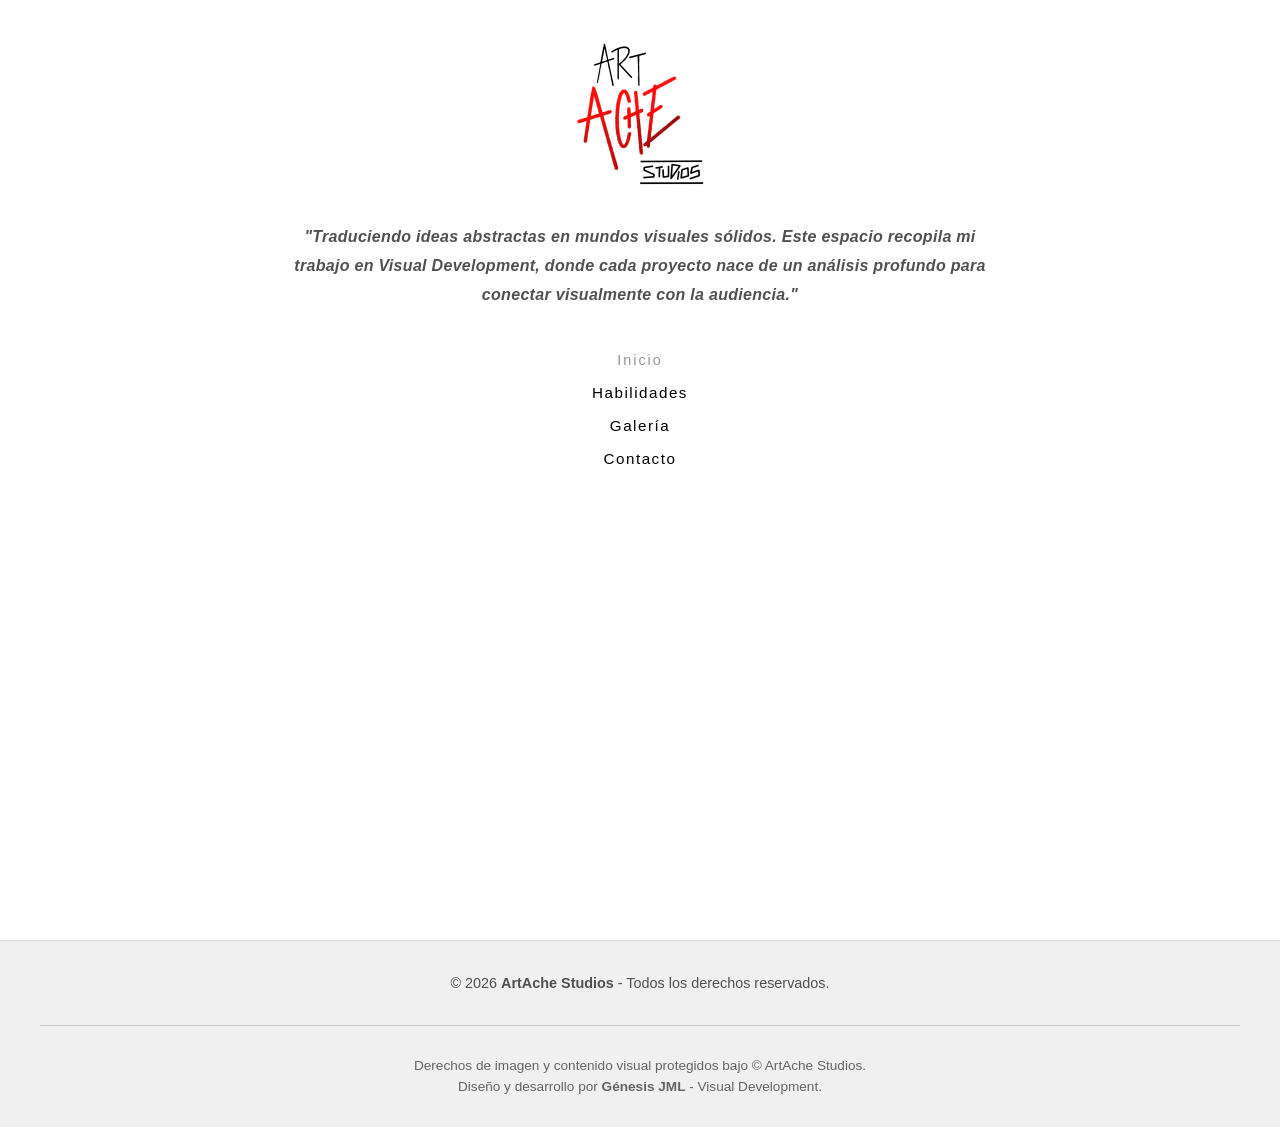
==== index.html @ 7deac29c "optimizacion" ====
<!DOCTYPE html>
<html lang="en">
  <head>
    <meta charset="UTF-8" />
    <meta name="viewport" content="width=device-width, initial-scale=1.0" />
    <meta http-equiv="X-UA-Compatible" content="ie=edge" />
    <title>HTML + CSS</title>
    <link rel="stylesheet" href="styles.css" />
  </head>
  <body>
    <div class="contenedor_pricipal">
      <aside class="navbar">
        <img src="logo.png" class="imglogo" alt="" />
        <p class="descripcion">"<strong><i>Traduciendo ideas abstractas en mundos visuales sólidos. Este espacio recopila mi trabajo en Visual Development, donde cada proyecto nace de un análisis profundo para conectar visualmente con la audiencia.</i></strong>"</p>
        <nav class="Menu">
          <span class="menu-active">Inicio</span>
          <a href="Habilidades.html">Habilidades</a>
          <a href="IMGS.html">Galería</a>
          <a href="Contacto.html">Contacto</a>
        </nav>
        <img src="assets/b2.gif" alt="" class="gif-content" />
      </aside>
      <main class="contenido">
      </main>
    </div>

    <footer class="footer">
      <div class="footer-content">
        <div class="footer-text">
          © 2026 <strong>ArtAche Studios</strong> - Todos los derechos reservados.
        </div>
        <div class="footer-divider"></div>
        <div class="footer-copyright">
          Derechos de imagen y contenido visual protegidos bajo © ArtAche Studios.<br>
          Diseño y desarrollo por <strong>Génesis JML</strong> - Visual Development.
        </div>
      </div>
    </footer>
  </body>
</html>
---- styles.css ----
* {
  margin: 0;
  padding: 0;
  box-sizing: border-box;
  font-family: 'Trebuchet MS', 'Segoe UI', sans-serif;
  line-height: 1.5;
}
.contenedor_pricipal {
  display: flex;
  flex-direction: column;
  min-height: 100vh;
  align-items: center;
}
.navbar {
  display: flex;
  flex-direction: column;
  width: 100%;
  max-width: 800px;
  padding: 40px 30px;
  background-color: rgb(255, 255, 255);
  gap: 18px;
  justify-content: flex-start;
  align-items: center;
}

.Menu {
  display: flex;
  flex-direction: column;
  gap: 10px;
  width: 100%;
  margin-top: 8px;
}

.Menu a {
  text-decoration: none;
  color: rgb(0, 0, 0);
  font-size: 0.95rem;
  letter-spacing: 1.5px;
  transition: color 0.3s;
  text-align: center;
  font-weight: 500;
}

.Menu a:hover {
  color: rgb(149, 149, 149);
}

.menu-active {
  display: block;
  color: rgb(149, 149, 149);
  font-size: 0.9rem;
  letter-spacing: 2px;
  text-align: center;
  cursor: default;
  font-weight: 500;
}
.contenido {
  display: flex;
  flex-direction: column;
  align-items: center;
  justify-content: center;
  width: 100%;
  max-width: 800px;
  padding: 20px;
  background-color: rgb(255, 255, 255);
}

.contenido-scroll {
  padding: 40px 30px;
  overflow-y: auto;
  gap: 28px;
}

.contenido img {
  width: 100%;
  height: auto;
  max-width: 100%;
}
.gif-content {
  max-width: 90%;
  object-fit: contain;
  margin-top: 20px;
  border-radius: 8px;
  transition: transform 0.3s;
}
aside img {
  height: auto;
}
.imglogo {
  width: 100%;
  max-width: 150px;
  aspect-ratio: 1 / 1;
  object-fit: contain;
}

.descripcion {
  text-align: center;
  font-family: 'Trebuchet MS', 'Segoe UI', sans-serif;
  font-size: 1rem;
  line-height: 1.8;
  color: rgb(80, 80, 80);
  padding: 10px 20px;
  letter-spacing: 0.3px;
  font-weight: 600;
  margin: 5px 0;
  font-style: italic;
}

/* Footer Styles */
.footer {
  background-color: rgb(240, 240, 240);
  border-top: 1px solid rgb(220, 220, 220);
  padding: 30px 20px;
  margin-top: 40px;
  width: 100%;
}

.footer-content {
  max-width: 1200px;
  margin: 0 auto;
  display: flex;
  flex-direction: column;
  gap: 20px;
  text-align: center;
}

.footer-text {
  color: rgb(80, 80, 80);
  font-size: 0.9rem;
  line-height: 1.7;
  font-weight: 400;
}

.footer-copyright {
  color: rgb(100, 100, 100);
  font-size: 0.85rem;
  font-weight: 500;
}

.footer-divider {
  height: 1px;
  background-color: rgb(200, 200, 200);
  margin: 10px 0;
}

/* Responsive - Tablets grandes (1025px y menores) */
@media (max-width: 1024px) {
  .navbar {
    padding: 38px 28px;
    gap: 16px;
  }
  
  .contenido-scroll {
    padding: 38px 28px;
    gap: 26px;
  }
  
  .gif-content {
    max-width: 88%;
  }
}

/* Responsive - Tablets (769px - 768px) */
@media (max-width: 768px) {
  .contenedor_pricipal {
    flex-direction: column;
  }
  
  .navbar {
    width: 100%;
    padding: 32px 22px;
    align-items: center;
    gap: 15px;
  }
  
  .imglogo {
    max-width: 120px;
  }
  
  .Menu {
    gap: 9px;
    margin-top: 6px;
  }
  
  .Menu a {
    font-size: 0.9rem;
    letter-spacing: 1.2px;
  }
  
  .descripcion {
    font-size: 0.95rem;
    line-height: 1.7;
    padding: 8px 15px;
    margin: 3px 0;
  }
  
  .contenido {
    width: 100%;
    min-height: auto;
    justify-content: center;
  }
  
  .contenido-scroll {
    padding: 32px 22px;
    gap: 24px;
  }
  
  .gif-content {
    max-width: 95%;
    margin-top: 18px;
  }

  .footer {
    padding: 22px 18px;
    margin-top: 28px;
  }

  .footer-content {
    gap: 12px;
  }

  .footer-text {
    font-size: 0.9rem;
    line-height: 1.6;
  }

  .footer-copyright {
    font-size: 0.8rem;
  }
}

/* Responsive - Tablets pequeños / Phablets (481px - 600px) */
@media (max-width: 600px) {
  .navbar {
    padding: 28px 18px;
    gap: 13px;
  }
  
  .imglogo {
    max-width: 110px;
  }
  
  .Menu a {
    font-size: 0.85rem;
    letter-spacing: 1.1px;
  }
  
  .contenido-scroll {
    padding: 28px 18px;
    gap: 22px;
  }
  
  .gif-content {
    max-width: 92%;
    margin-top: 16px;
  }
}

/* Responsive - Móviles (480px y menores) */
@media (max-width: 480px) {
  .navbar {
    padding: 24px 14px;
    gap: 13px;
  }
  
  .imglogo {
    max-width: 100px;
  }
  
  .Menu {
    gap: 8px;
    margin-top: 5px;
  }
  
  .Menu a {
    font-size: 0.85rem;
    letter-spacing: 1px;
    font-weight: 400;
  }
  
  .descripcion {
    font-size: 0.9rem;
    line-height: 1.65;
    padding: 8px 12px;
    margin: 2px 0;
  }
  
  .contenido {
    padding: 12px;
    min-height: 250px;
  }
  
  .contenido-scroll {
    padding: 22px 14px;
    gap: 20px;
  }
  
  .gif-content {
    max-width: 95%;
    margin-top: 15px;
  }

  .footer {
    padding: 18px 12px;
    margin-top: 20px;
  }

  .footer-content {
    gap: 10px;
  }

  .footer-text {
    font-size: 0.85rem;
    line-height: 1.6;
  }

  .footer-copyright {
    font-size: 0.75rem;
  }
}

/* Responsive - Móviles muy pequeños (360px y menores) */
@media (max-width: 360px) {
  .navbar {
    padding: 20px 11px;
    gap: 12px;
  }
  
  .imglogo {
    max-width: 90px;
  }
  
  .Menu a {
    font-size: 0.8rem;
    letter-spacing: 0.8px;
  }
  
  .descripcion {
    font-size: 0.85rem;
    line-height: 1.6;
    padding: 6px 10px;
    margin: 1px 0;
  }
  
  .contenido-scroll {
    padding: 18px 11px;
    gap: 18px;
  }
  
  .gif-content {
    max-width: 90%;
    margin-top: 12px;
  }
  
  .footer {
    padding: 15px 10px;
    margin-top: 16px;
  }
}
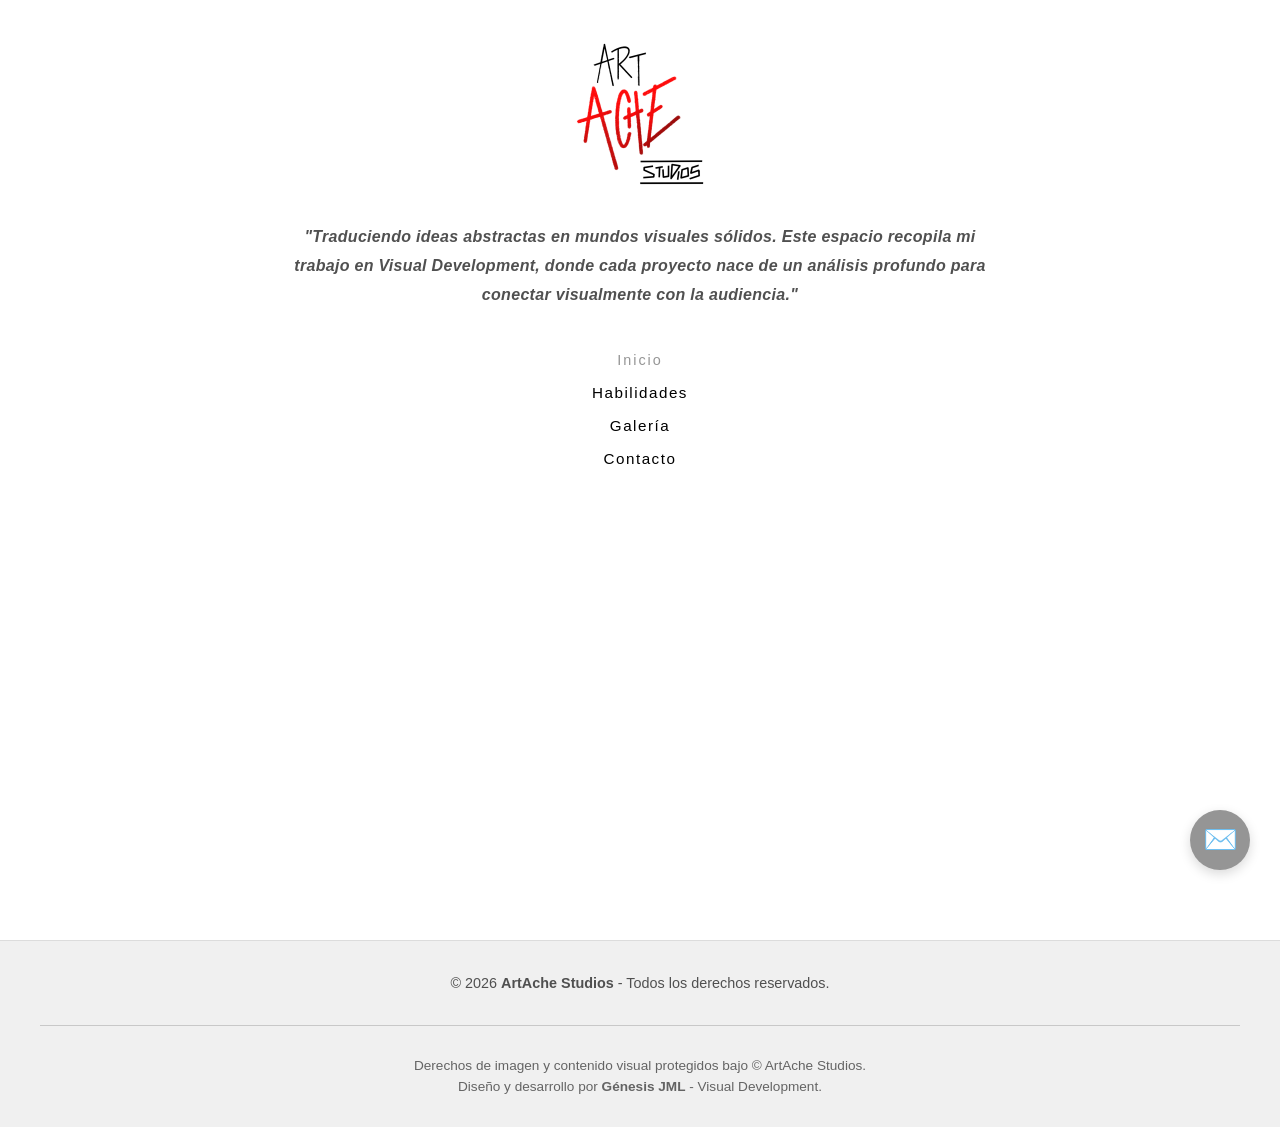
==== commit e0c09b24: "boton de contacto" ====
--- a/index.html
+++ b/index.html
@@ -4,7 +4,7 @@
     <meta charset="UTF-8" />
     <meta name="viewport" content="width=device-width, initial-scale=1.0" />
     <meta http-equiv="X-UA-Compatible" content="ie=edge" />
-    <title>HTML + CSS</title>
+    <title>ArtAche Studios - Inicio</title>
     <link rel="stylesheet" href="styles.css" />
   </head>
   <body>
@@ -36,5 +36,10 @@
         </div>
       </div>
     </footer>
+
+    <!-- Botón flotante de email -->
+    <a href="mailto:artachestudios@gmail.com" class="floating-email-btn" title="Enviar email">
+      ✉️
+    </a>
   </body>
 </html>
--- a/styles.css
+++ b/styles.css
@@ -356,4 +356,43 @@
     padding: 15px 10px;
     margin-top: 16px;
   }
+}
+
+/* Botón flotante de email */
+.floating-email-btn {
+  position: fixed;
+  bottom: 30px;
+  right: 30px;
+  width: 60px;
+  height: 60px;
+  background-color: rgb(149, 149, 149);
+  border-radius: 50%;
+  display: flex;
+  align-items: center;
+  justify-content: center;
+  font-size: 28px;
+  text-decoration: none;
+  box-shadow: 0 4px 12px rgba(0, 0, 0, 0.15);
+  transition: all 0.3s ease;
+  z-index: 1000;
+}
+
+.floating-email-btn:hover {
+  background-color: rgb(120, 120, 120);
+  box-shadow: 0 6px 16px rgba(0, 0, 0, 0.25);
+  transform: translateY(-3px);
+}
+
+.floating-email-btn:active {
+  transform: translateY(-1px);
+}
+
+@media (max-width: 600px) {
+  .floating-email-btn {
+    width: 55px;
+    height: 55px;
+    bottom: 20px;
+    right: 20px;
+    font-size: 24px;
+  }
 }
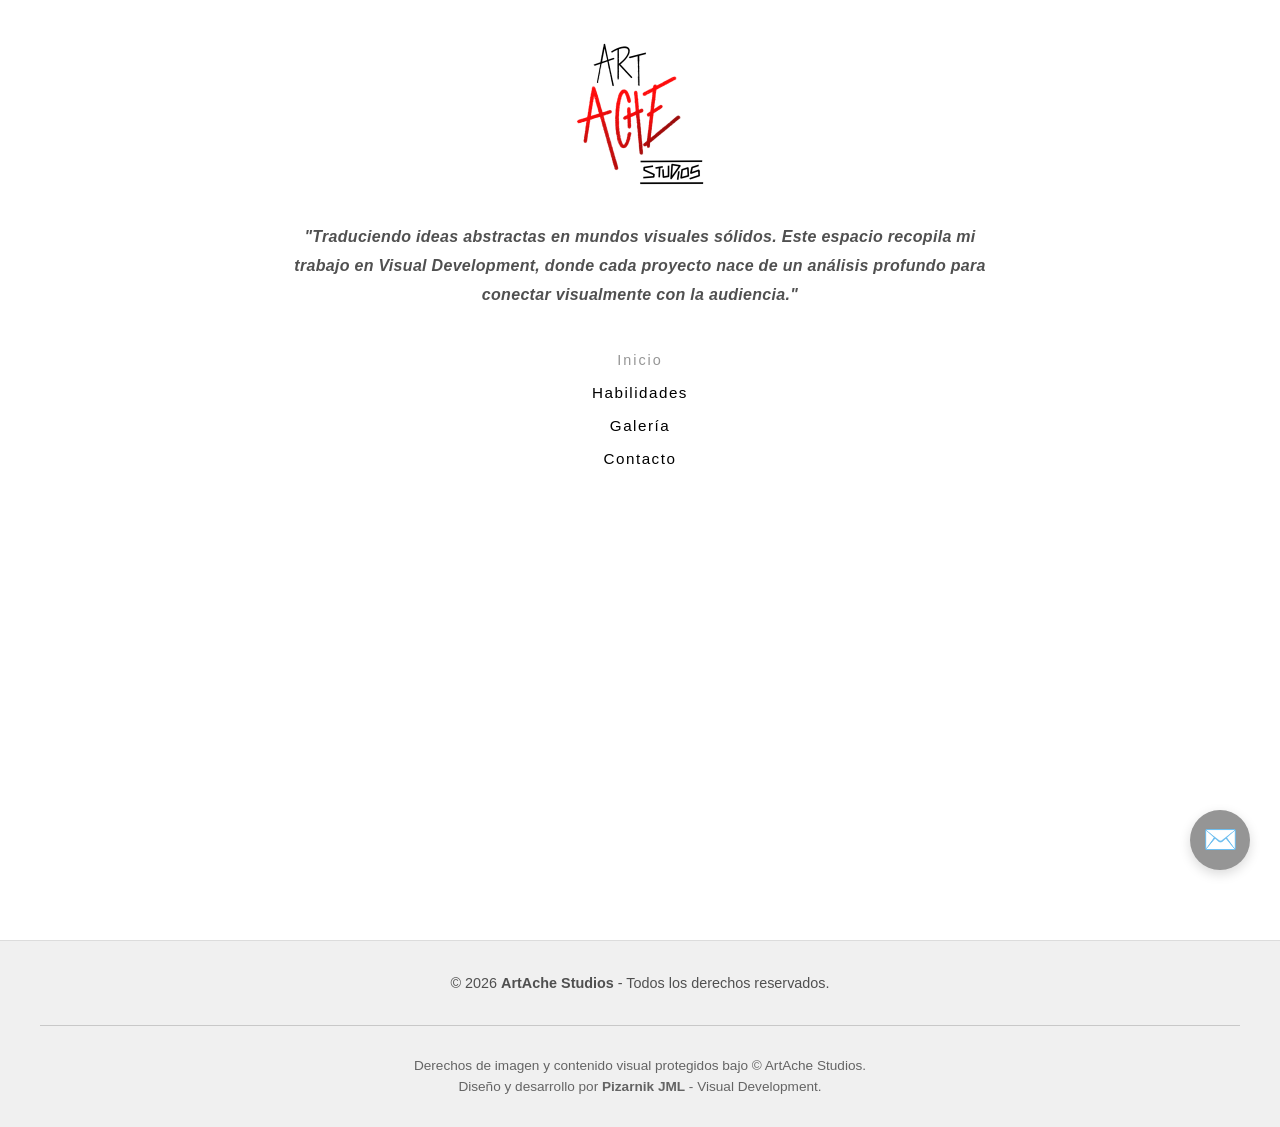
==== commit 5fd4e1bc: "modificacion de botones" ====
--- a/index.html
+++ b/index.html
@@ -32,7 +32,7 @@
         <div class="footer-divider"></div>
         <div class="footer-copyright">
           Derechos de imagen y contenido visual protegidos bajo © ArtAche Studios.<br>
-          Diseño y desarrollo por <strong>Génesis JML</strong> - Visual Development.
+          Diseño y desarrollo por <strong>Pizarnik JML</strong> - Visual Development.
         </div>
       </div>
     </footer>
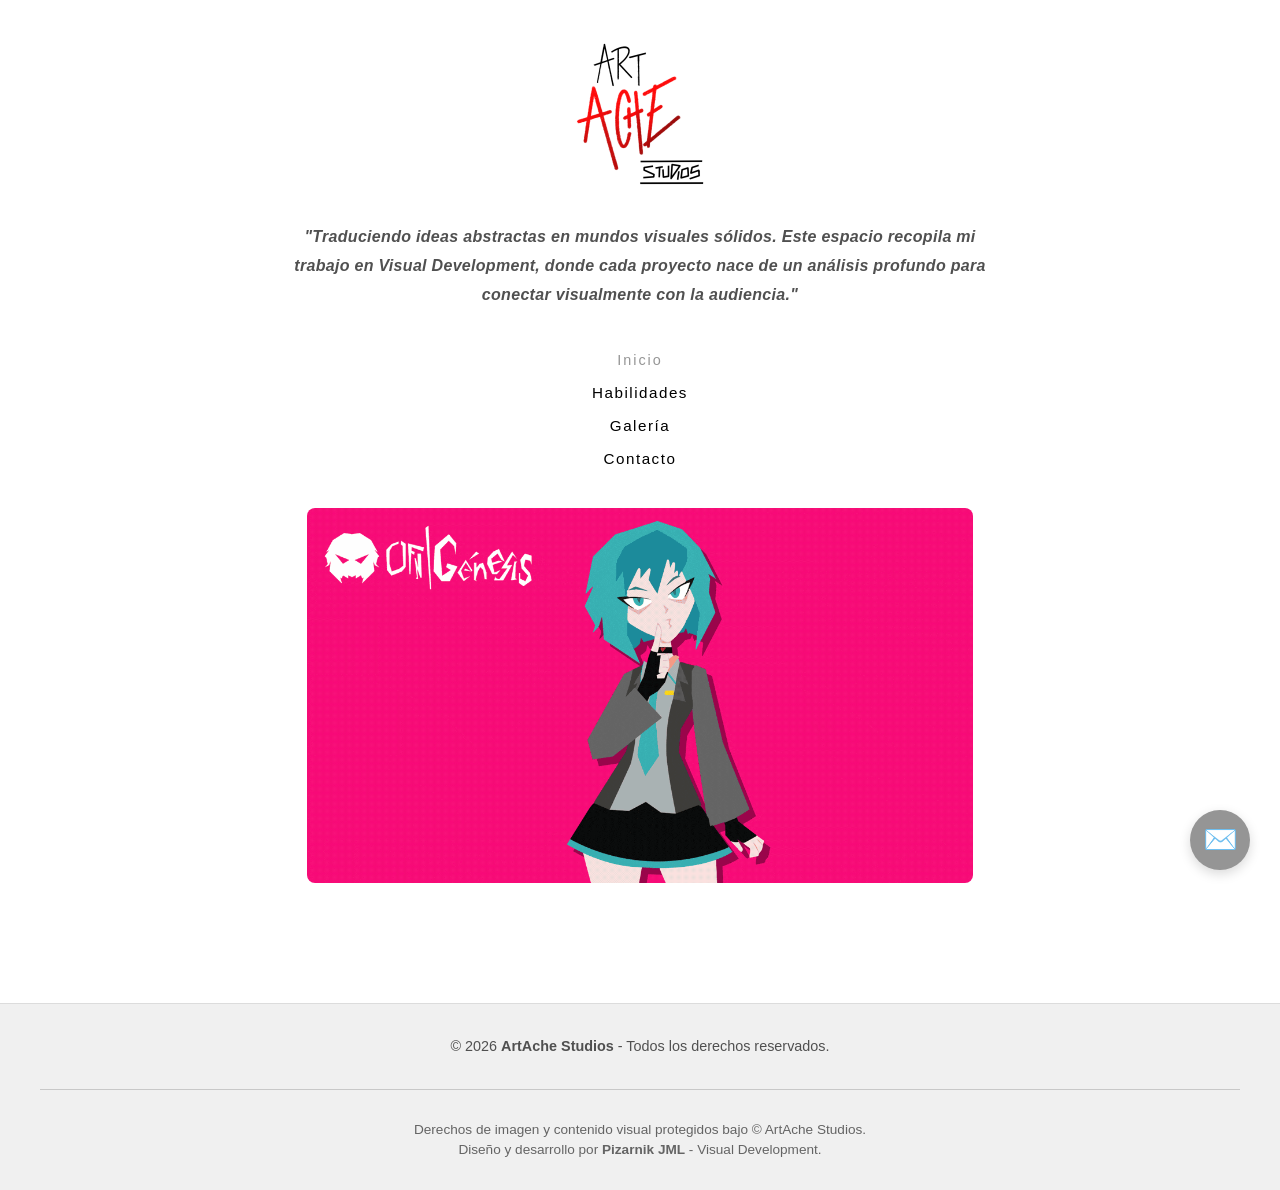
==== commit 06489a05: "ajuste3" ====
--- a/index.html
+++ b/index.html
@@ -18,7 +18,7 @@
           <a href="IMGS.html">Galería</a>
           <a href="Contacto.html">Contacto</a>
         </nav>
-        <img src="assets/b2.gif" alt="" class="gif-content" />
+        <img src="assets/B5.gif" alt="" class="gif-content" />
       </aside>
       <main class="contenido">
       </main>
--- a/styles.css
+++ b/styles.css
@@ -302,7 +302,7 @@
 
   .footer {
     padding: 18px 12px;
-    margin-top: 20px;
+    margin-top: 10px;
   }
 
   .footer-content {
@@ -354,7 +354,7 @@
   
   .footer {
     padding: 15px 10px;
-    margin-top: 16px;
+    margin-top: 10px;
   }
 }
 
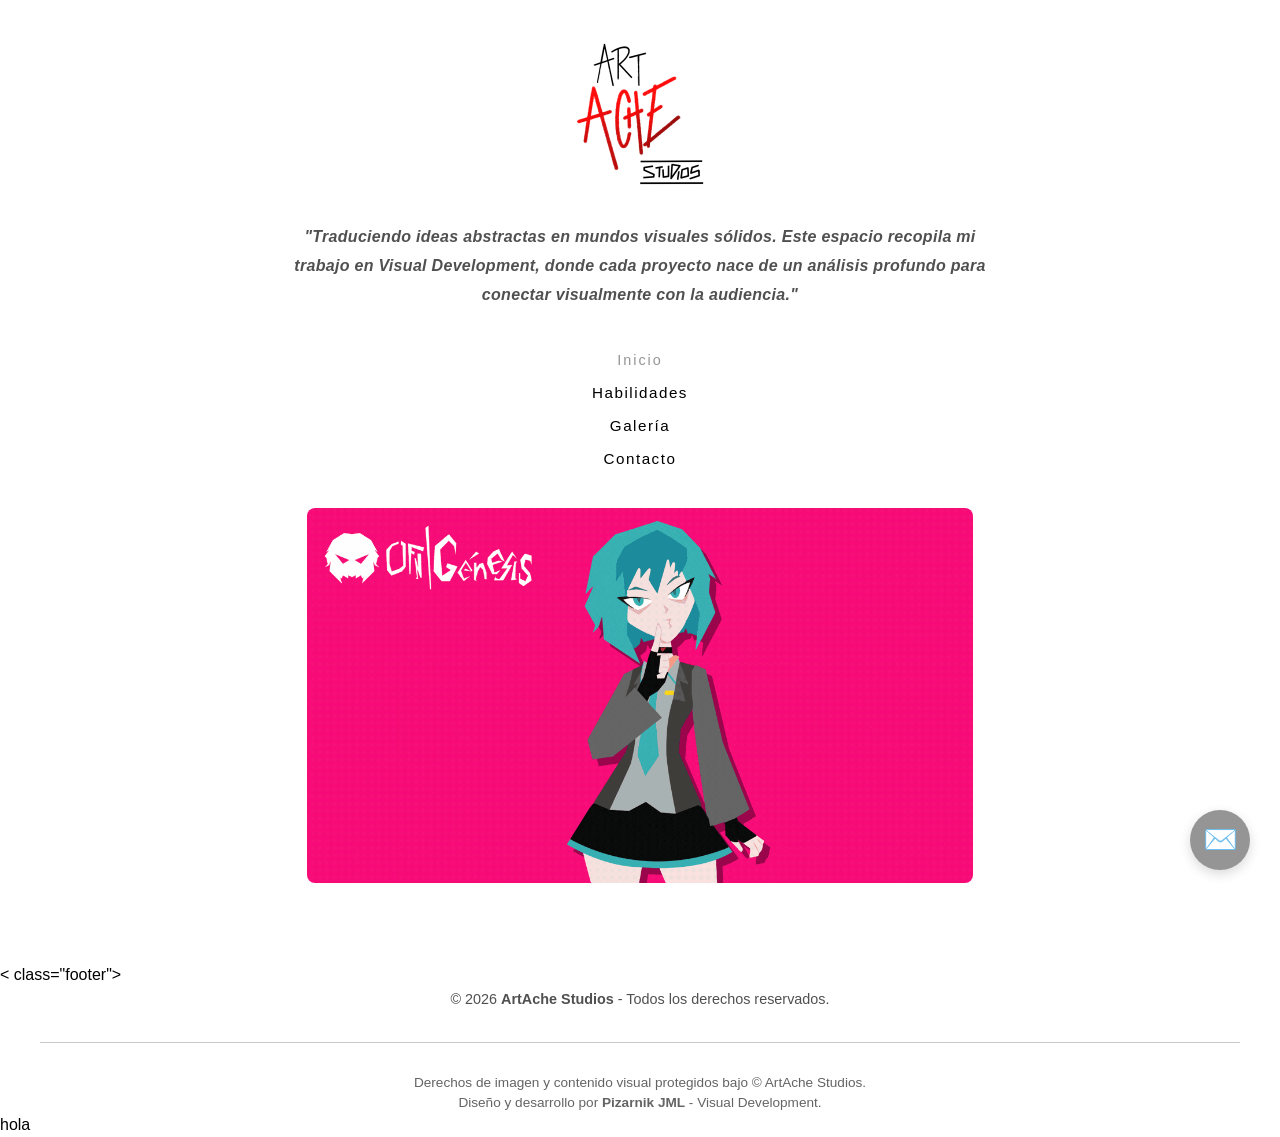
==== commit 4d911ff1: "Agrego prueba" ====
--- a/index.html
+++ b/index.html
@@ -24,7 +24,7 @@
       </main>
     </div>
 
-    <footer class="footer">
+    < class="footer">
       <div class="footer-content">
         <div class="footer-text">
           © 2026 <strong>ArtAche Studios</strong> - Todos los derechos reservados.
@@ -35,6 +35,7 @@
           Diseño y desarrollo por <strong>Pizarnik JML</strong> - Visual Development.
         </div>
       </div>
+      <div>hola</div>
     </footer>
 
     <!-- Botón flotante de email -->
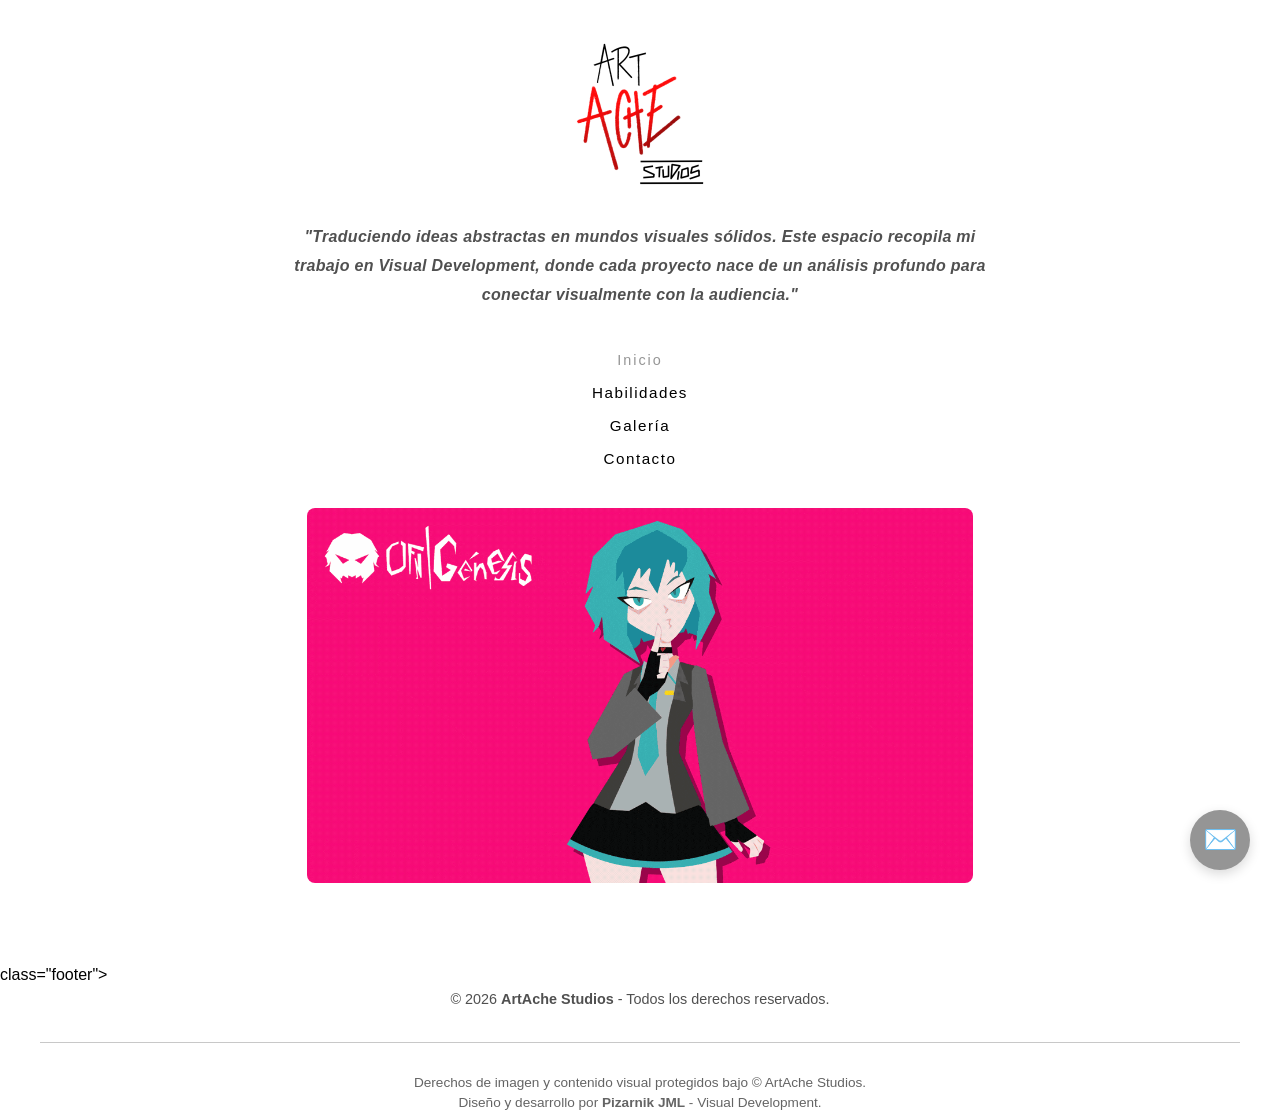
==== commit c8a5f979: "correcion DIV" ====
--- a/index.html
+++ b/index.html
@@ -24,7 +24,7 @@
       </main>
     </div>
 
-    < class="footer">
+    <footer> class="footer">
       <div class="footer-content">
         <div class="footer-text">
           © 2026 <strong>ArtAche Studios</strong> - Todos los derechos reservados.
@@ -35,7 +35,7 @@
           Diseño y desarrollo por <strong>Pizarnik JML</strong> - Visual Development.
         </div>
       </div>
-      <div>hola</div>
+      
     </footer>
 
     <!-- Botón flotante de email -->
